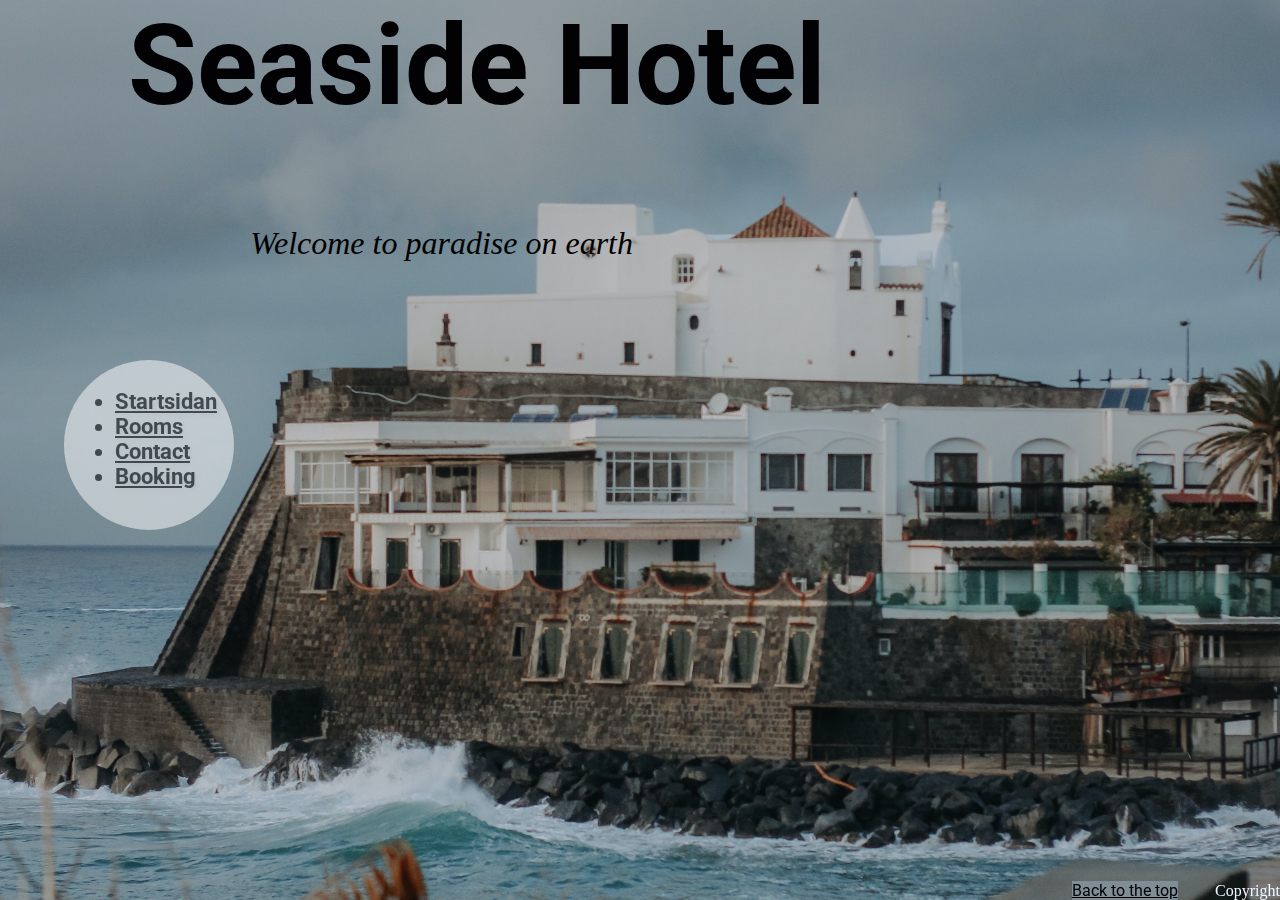
==== index.HTML @ 68a2ee08 "playsinline" ====
<!DOCTYPE html>
<html lang="sv">
<head>
    <meta charset="UTF-8">
    <meta http-equiv="X-UA-Compatible" content="IE=edge">
    <meta name="viewport" content="width=device-width, initial-scale=1.0">
    <title>Seaside Hotel</title>
    <link rel="stylesheet" href="style.CSS">
</head>
<body>

    <header id="mobile"><h1 id="topp">Seaside Hotel</h1></header>

   
    

        <article id="hotelText">Welcome to paradise on earth</article>

        <video src="Media/video.mp4" id="video" muted autoplay loop playsinline></video>


         
        <section id="Pages">
            
                <button onclick="toggleMenu()"><img src="Media/Icon.png" alt="" width="60"></button>
                <section id="linkbackground">
             <ul class="menu">
               <li><a href="index.HTML">Startsidan</a></li>
               <li> <a href="rooms.HTML">Rooms</a></li>
                <li><a href="contact.HTML">Contact</a></li>
                <li><a href="booking.HtML">Booking</a></li>
            </ul>

        </section>
        
    </section>
    <a href="#topp" id="backtotopp">Back to the top</a>
    
        <footer>Copyright</footer>
    <script src="code.JS"></script>
</body>
</html>
---- style.CSS ----
@import url('https://fonts.googleapis.com/css2?family=Roboto:ital,wght@0,100;0,300;1,100&display=swap');



* {
    padding: 0;
    margin: 0;
}



:root{ 
   --font3: 'Roboto', sans-serif;
   
}

body{
   background-image: url(Media/Hotell.jpg);
   background-size: cover;
   
   z-index: 0;
}

#bilden {
    display: flex;
    position: relative;
    z-index: 0;
  }  

 header {
    font-family: var(--font3);
   
    color: rgb(2, 1, 3);
    z-index: 1;
    display: flex;
    position: absolute;
    left: 10%;
  

 }

 h1{
   font-size: 7rem;
   width: fit-content;
   
 }
 footer {
   color: aliceblue;
  
   position: fixed;
    bottom: 0;
    right: 0;
    z-index: 1;
   
 }

article{
   display: flex;
   align-items: center;
   justify-content: space-around;
   bottom: 99%;
   right: 20%;
  
}



 #rooms{
   font-family: var(--font3);
   background-color: rgb(127,141,150);
    display: flex;
    font-size: 20px;
    position: absolute;
    bottom: 5%;
    left: 25%;
    z-index: 1;
    border-radius: 10px;
    
 }





 th{
   font-family: var(--font3);
   font-size: larger;
 
 }

 #hotelText{
    display: flex;
    font-size: 2rem;
    font-style: italic;
    position: absolute;
    top: 27%;
    left: -11%;
    z-index: 1;
 }

 #video {
    display: flex;
    position: absolute;
    top: 5%;
    right: 5%;
    z-index: 3;
    border-radius: 100px;
    opacity: 70%;
    width: 15%;
 }


a {
   color: black;
   font-family: var(--font3);

}

 #Pages {
   
   font-family: var(--font3);
   font-weight: bolder;
    display: flex;
    font-size: 22px;
    position: absolute;
    bottom: 50%;
    left: 30%;
    z-index: 1;
    text-shadow: 2px 2px 4px rgba(226, 213, 213, 0.5);
    
 }

 #fieldset1{

   display: flex;
   position: absolute;
    border: 0;
    
 }
 


 legend{
   font-family: var(--font3);
   font-size: 30px;
   font-weight: bold;
 }

#address{
   font-family: var(--font3);
}

 #contactInfo{
   font-family: var(--font3);
   font-size: 35px;
   font-weight: bolder;
   position: absolute;
   bottom: 100%;
   right: 40%;
 }

 #contact{
   font-family: var(--font3);
   background-color: rgb(127,141,150);
   font-size: 25px;
   font-style: bold;
   display: block;
   border: 0;
   width: fit-content;
   position: absolute;
   right: 15%;
   top: 29%;
   z-index: 2;
   
 }

 
#booking-background{
   width: fit-content;
   height: fit-content;
   background-color: rgb(127,141,150);
}


#roombooking{
  
   font-family: var(--font3);
   font-weight: bold;
   
   border: 0;
   position: absolute;
   top: 1%;
   right: 3%;
   text-shadow: 2px 2px 4px rgba(242, 234, 234, 0.5);

}


button{
   display: none;
   background: none;
   border: 0;
   
}




#linkbackground{
   background-color: rgb(255, 255, 255);
   width: 170px;
   height: 170px;
   display: block;
   display: flex;
   position: fixed;
   top: 40%;
   left: 5%;
   border-radius: 50%;
   opacity: 50%;

}




.menu{
   position: absolute;
   left: 30%;
   top: 17%;
}




#backtotopp{
   display: flex;
   position: fixed;
   bottom: 0%;
   right: 8%;
   background-color: rgb(127,141,150);
   z-index: 4;
}

#confirmation{
   display: flex;
   position: absolute;
   right: 5%;
   top: 12%;
}


@media screen and (max-width: 800px){

#backtoptopp{
   position: relative;
  
   
}

   
button{
   display: block;
   display: flex;
   position: fixed;
   top: 1%;
   right: 1%;
   z-index: 1;
  
}
   

header {
   font-family: var(--font3);
   color: rgb(2, 1, 3);
   z-index: 1;
   display: flex;
   position: relative;
   left: 2%;
 width: fit-content;

}



h1{
  
   font-size: 40px;
   z-index: 2;
   
}
  


body{
   background-size: 300%;
   height: 100vh;
   width: 100vw;
}

#hotelText{
   position: absolute;
   font-size: 20px;
   left: 5%; 
   top: 14%;
}

#Pages{
   display: flex;
   position: absolute;
   top: 46%;
   left: 13%;
}


#rooms{
   
   font-size: small;
   position: absolute;
  flex-direction: column;
  width: 30%;
  left: 5%;
  top: 30%;
  height: fit-content;
  
  
}



#room1{
   width: 80%;
}
#room2{
   width: 80%;
  height: inherit;
}
#room3{
   width: 80%;
}
#room4{
   width: 80%;
}


#video{
   top: 25%;
   left: 5%;
   width: 30%;
   
  
}


#Pages{
   top: 75%;
   left: 25%;
}


#contact{
   
   font-size: 15px;
   font-weight: bold;
   top: 32%;
   left: 1%;
   z-index: 2;

  
}

#contactInfo{
   
   font-size: 25px;
   bottom: 100%;
   left: 5%;
   z-index: 2;
}

#roombooking{
   top: 30%;
   left: 1%;
   text-shadow: 3px 3px 6px rgba(0, 0, 0, 0.5);
}

#confirmation{
   font-size: 10px;
   left: 5%;
   top: 50%;
}

footer{
   position: fixed;
   bottom: 5%;
   right: 8%;
}

.menu{
   display: flex;
   flex-direction: column;
   position: absolute;
   bottom: 65%;
   left: 25%;
}



#linkbackground{
   display: none;
   top: 30%;
   left: 50%;
   border-radius: 50%;
   opacity: 50%;
   z-index: 4;
}

.menu{
   display: none;
}

}
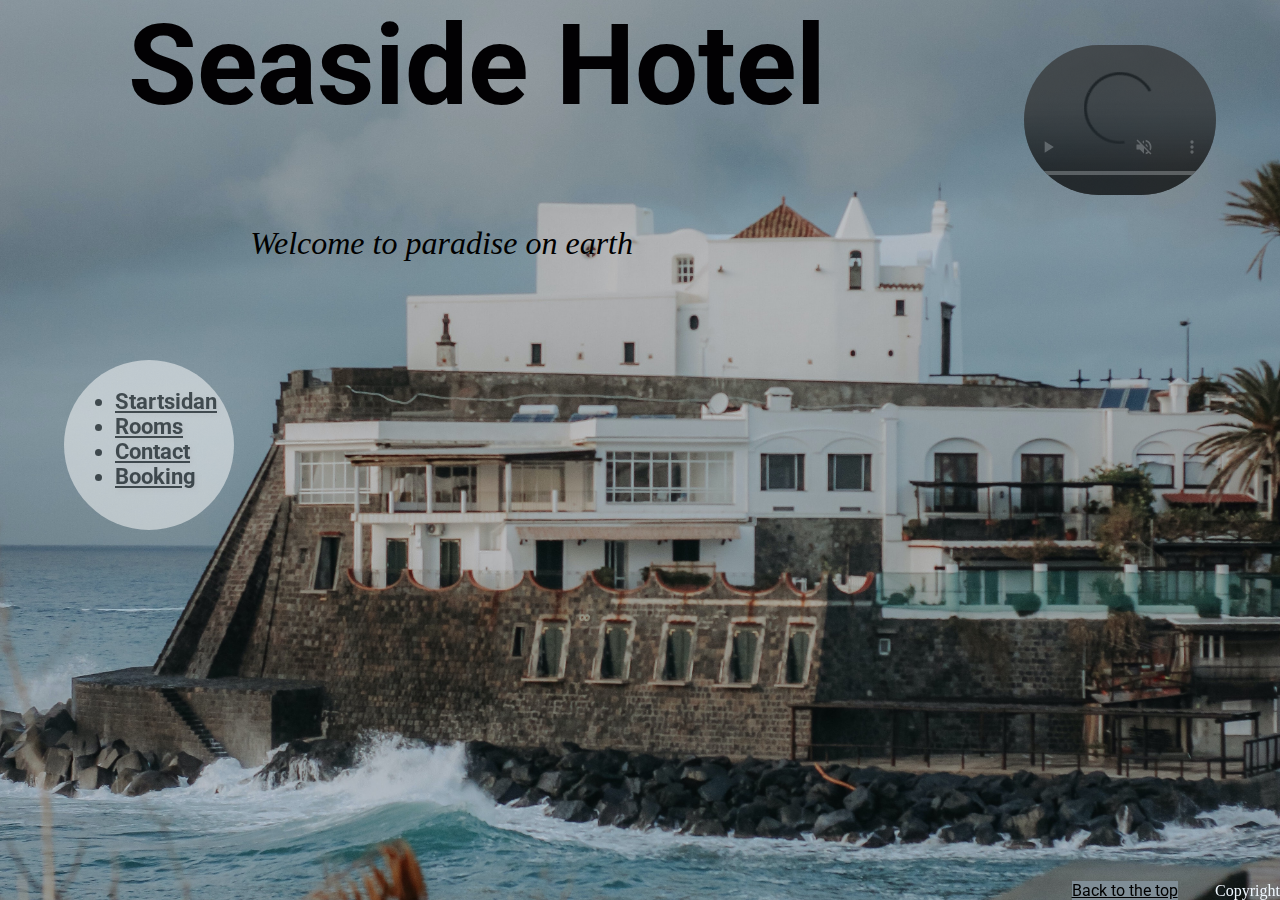
==== commit 7140b2cd: "add controls to video" ====
--- a/index.HTML
+++ b/index.HTML
@@ -16,7 +16,7 @@
 
         <article id="hotelText">Welcome to paradise on earth</article>
 
-        <video src="Media/video.mp4" id="video" muted autoplay loop playsinline></video>
+        <video src="Media/video.mp4" id="video" muted autoplay loop controls></video>
 
 
          
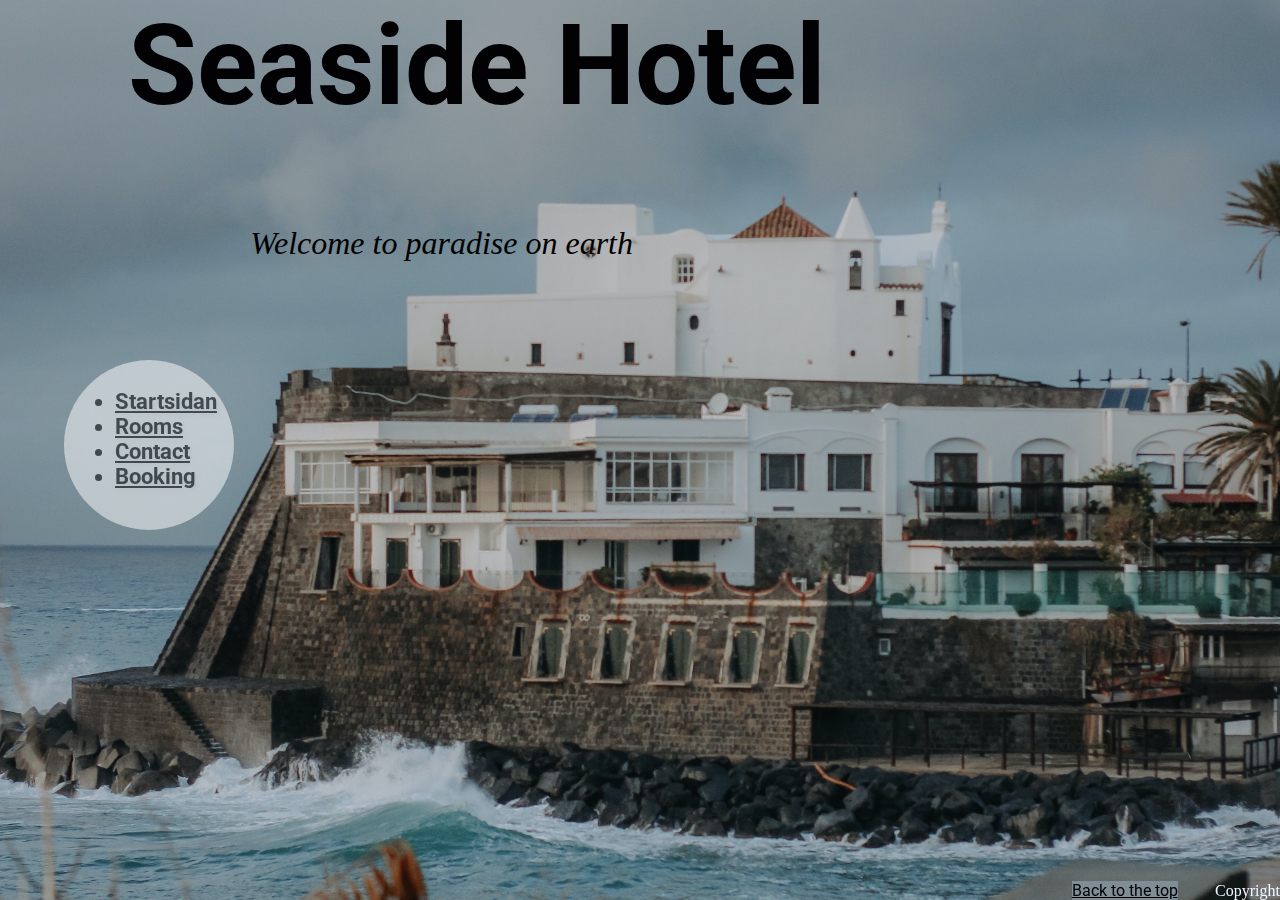
==== commit c9383f91: "changes to html code for validator" ====
--- a/index.HTML
+++ b/index.HTML
@@ -15,8 +15,8 @@
     
 
         <article id="hotelText">Welcome to paradise on earth</article>
-
-        <video src="Media/video.mp4" id="video" muted autoplay loop controls></video>
+        
+        <video src="Media/video.mp4" id="video" muted autoplay loop></video>
 
 
          
--- a/style.CSS
+++ b/style.CSS
@@ -163,7 +163,7 @@
    font-family: var(--font3);
    background-color: rgb(127,141,150);
    font-size: 25px;
-   font-style: bold;
+   
    display: block;
    border: 0;
    width: fit-content;
@@ -327,17 +327,17 @@
 
 
 
-#room1{
+#room1a{
    width: 80%;
 }
-#room2{
+#room2a{
    width: 80%;
   height: inherit;
 }
-#room3{
+#room3a{
    width: 80%;
 }
-#room4{
+#room4a{
    width: 80%;
 }
 
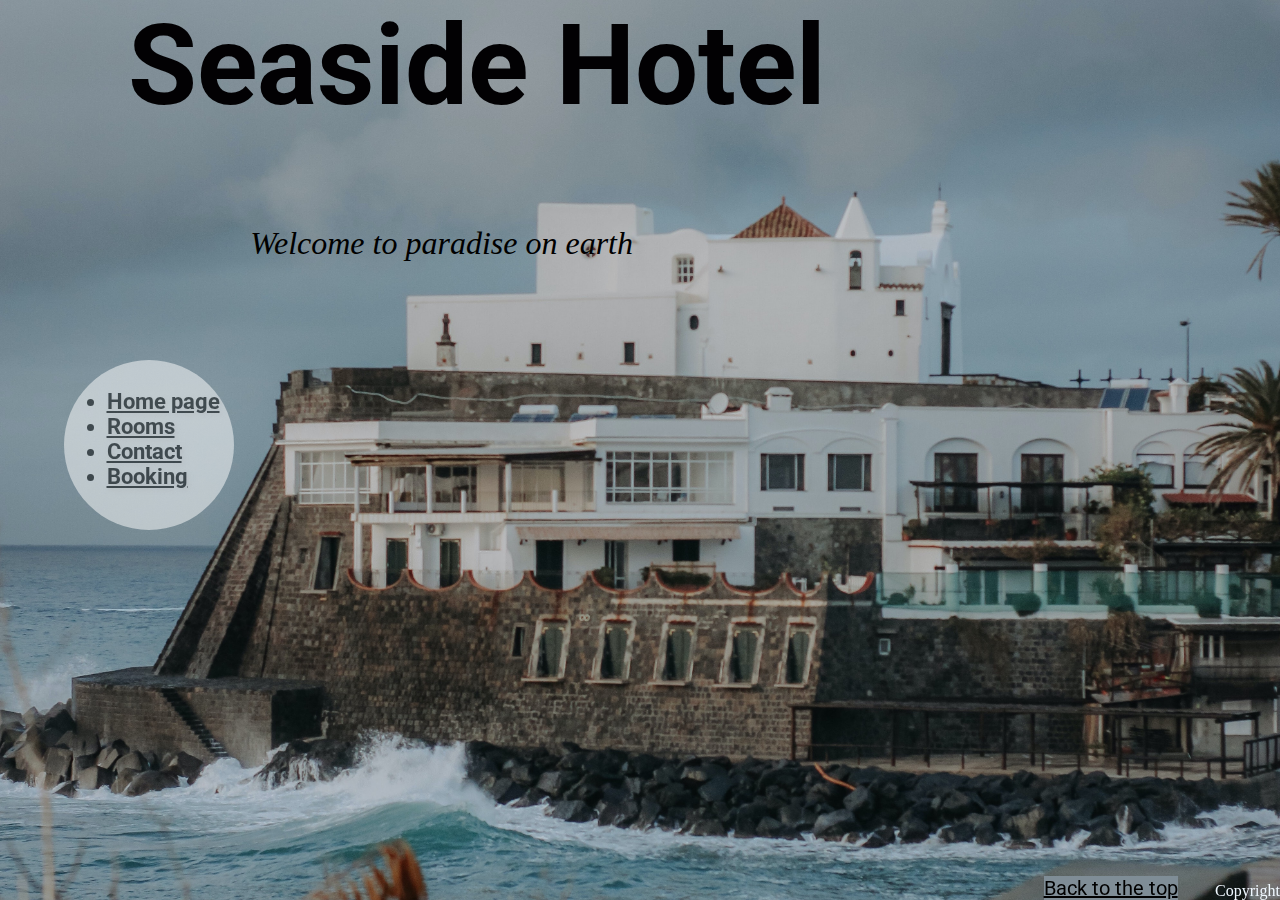
==== commit c3da8f5e: "fixed video, menu double click bug, room info" ====
--- a/index.HTML
+++ b/index.HTML
@@ -12,12 +12,11 @@
     <header id="mobile"><h1 id="topp">Seaside Hotel</h1></header>
 
    
-    
+
 
         <article id="hotelText">Welcome to paradise on earth</article>
         
-        <video src="Media/video.mp4" id="video" muted autoplay loop></video>
-
+        <video src="Media/video.mp4" id="video" muted autoplay loop playsinline></video>
 
          
         <section id="Pages">
@@ -25,7 +24,7 @@
                 <button onclick="toggleMenu()"><img src="Media/Icon.png" alt="" width="60"></button>
                 <section id="linkbackground">
              <ul class="menu">
-               <li><a href="index.HTML">Startsidan</a></li>
+               <li><a href="index.HTML">Home page</a></li>
                <li> <a href="rooms.HTML">Rooms</a></li>
                 <li><a href="contact.HTML">Contact</a></li>
                 <li><a href="booking.HtML">Booking</a></li>
--- a/style.CSS
+++ b/style.CSS
@@ -225,7 +225,7 @@
 
 .menu{
    position: absolute;
-   left: 30%;
+   left: 25%;
    top: 17%;
 }
 
@@ -235,6 +235,7 @@
 #backtotopp{
    display: flex;
    position: fixed;
+   font-size: 20px;
    bottom: 0%;
    right: 8%;
    background-color: rgb(127,141,150);
@@ -319,7 +320,7 @@
   flex-direction: column;
   width: 30%;
   left: 5%;
-  top: 30%;
+  top: 20%;
   height: fit-content;
   
   
@@ -328,17 +329,17 @@
 
 
 #room1a{
-   width: 80%;
+   width: 99%;
 }
 #room2a{
-   width: 80%;
+   width: 99%;
   height: inherit;
 }
 #room3a{
-   width: 80%;
+   width: 99%;
 }
 #room4a{
-   width: 80%;
+   width: 99%;
 }
 
 
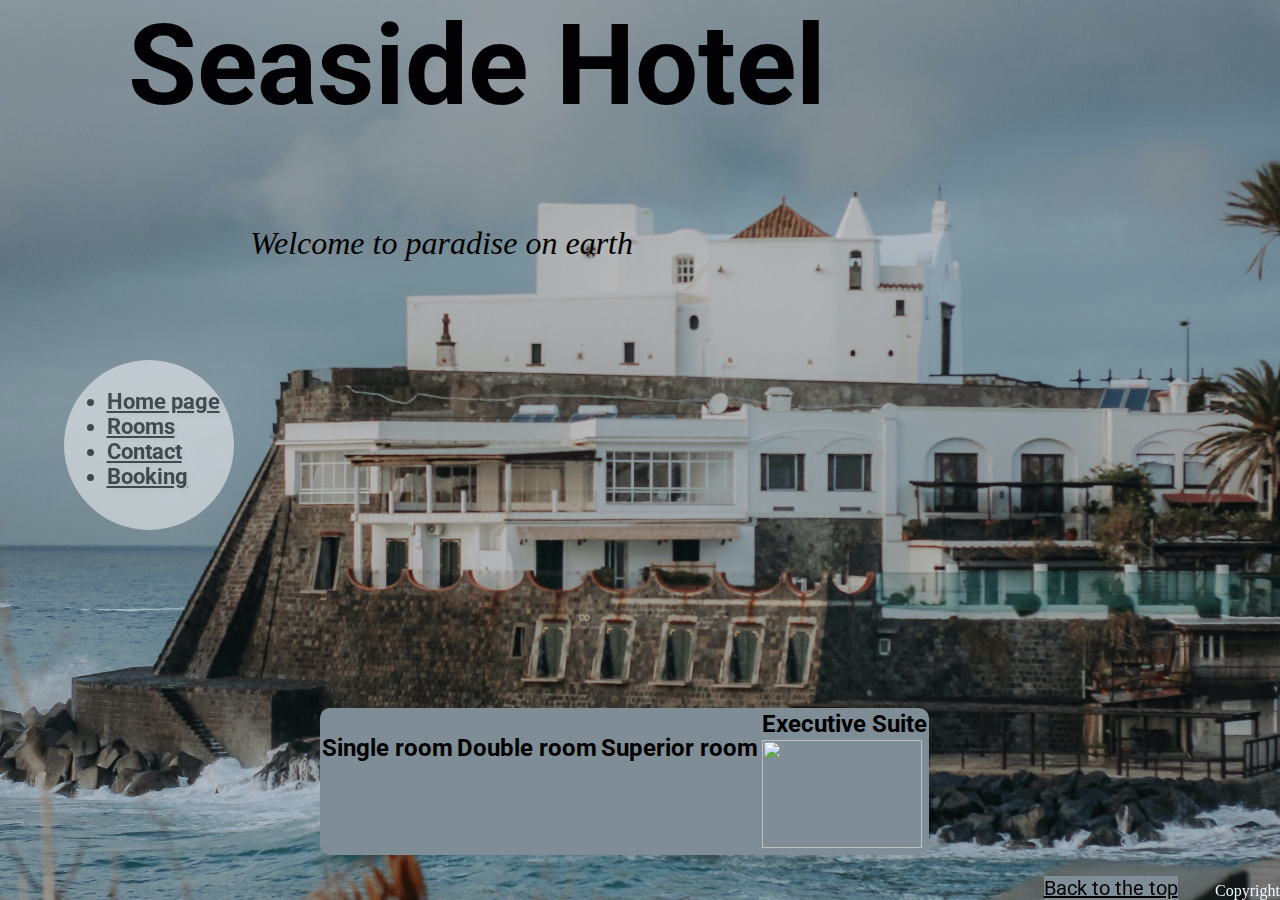
==== commit d8ed29bf: "validering och bild på startsida" ====
--- a/index.HTML
+++ b/index.HTML
@@ -1,5 +1,5 @@
 <!DOCTYPE html>
-<html lang="sv">
+<html lang="en">
 <head>
     <meta charset="UTF-8">
     <meta http-equiv="X-UA-Compatible" content="IE=edge">
@@ -18,9 +18,61 @@
         
         <video src="Media/video.mp4" id="video" muted autoplay loop playsinline></video>
 
+        <section id="rooms">
+            
+         
+            <table id="room1">
+                <tr>
+                <th>Single room</th> 
+                </tr>
+                
+                <tr>
+                <td>
+                    <img src="media/Rum1.jpg" alt="" width="160" id="room1a">
+                </td>
+          
+            </table>
+      
+            <table id="room2">
+                <tr>
+                <th>Double room</th>
+                </tr>
+
+                <tr>
+                <td>
+                    <img src="media/Rum4.jpg" alt="" width="160" id="room4a">
+                </td> 
+            </table>
+    
+            <table id="room3">
+                <tr>
+                <th>Superior room</th>
+                </tr>
+                <tr>
+                <td>
+                <img src="media/Rum3.jpg" alt="" width="160" id="room3a">
+                </td>
+        
+            </table>
+            <table id="room4">
+                <tr>
+                <th>Executive Suite</th>
+                </tr>
+                <tr>
+                <td>
+              
+                <img src="media/Rum2.jpg" alt="" width="160" height="108" id="room2a">
+                </td>
+             
+        
+            </table>
+     
+    
+</section>
          
         <section id="Pages">
-            
+
+            <nav>
                 <button onclick="toggleMenu()"><img src="Media/Icon.png" alt="" width="60"></button>
                 <section id="linkbackground">
              <ul class="menu">
@@ -29,10 +81,12 @@
                 <li><a href="contact.HTML">Contact</a></li>
                 <li><a href="booking.HtML">Booking</a></li>
             </ul>
-
+         
         </section>
-        
+          </nav>
+          
     </section>
+    
     <a href="#topp" id="backtotopp">Back to the top</a>
     
         <footer>Copyright</footer>
--- a/style.CSS
+++ b/style.CSS
@@ -250,6 +250,9 @@
 }
 
 
+
+
+
 @media screen and (max-width: 800px){
 
 #backtoptopp{
@@ -257,6 +260,9 @@
   
    
 }
+
+
+
 
    
 button{
@@ -327,6 +333,12 @@
 }
 
 
+#homepageRoom{
+   width: 30%;
+   
+}
+
+
 
 #room1a{
    width: 99%;
@@ -344,9 +356,9 @@
 
 
 #video{
-   top: 25%;
-   left: 5%;
-   width: 30%;
+   top: 10%;
+   right: 5%;
+   width: 15%;
    
   
 }
